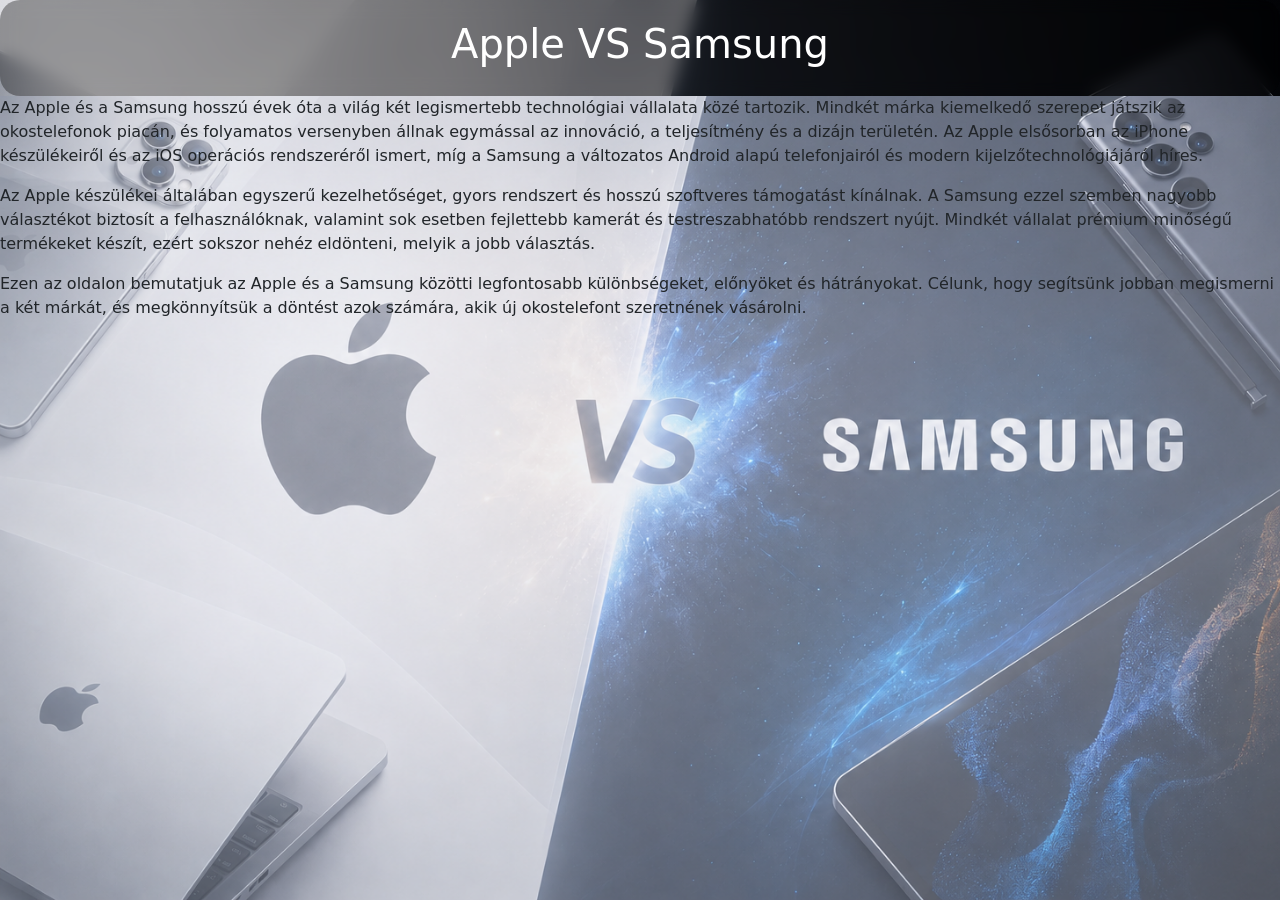
==== index.html @ ab63db02 "index" ====
<!DOCTYPE html>
<html lang="hu">

<head>
    <meta charset="UTF-8">
    <meta name="viewport" content="width=device-width, initial-scale=1.0">
    <title>Az Apple VS Samsung</title>
    <link rel="stylesheet" href="bootstrap.css">
    <link rel="stylesheet" href="web.css">
</head>

<body>
    <header>
        <section class="hero">
            <div class="text-box">
                <h1>Apple VS Samsung</h1>
    </header>
    <main>
        <p>Az Apple és a Samsung hosszú évek óta a világ két legismertebb technológiai vállalata közé tartozik. Mindkét
            márka kiemelkedő szerepet játszik az okostelefonok piacán, és folyamatos versenyben állnak egymással az
            innováció, a teljesítmény és a dizájn területén. Az Apple elsősorban az iPhone készülékeiről és az iOS
            operációs rendszeréről ismert, míg a Samsung a változatos Android alapú telefonjairól és modern
            kijelzőtechnológiájáról híres.</p>

        <p>Az Apple készülékei általában egyszerű kezelhetőséget, gyors rendszert és hosszú szoftveres támogatást
            kínálnak. A Samsung ezzel szemben nagyobb választékot biztosít a felhasználóknak, valamint sok esetben
            fejlettebb kamerát és testreszabhatóbb rendszert nyújt. Mindkét vállalat prémium minőségű termékeket készít,
            ezért sokszor nehéz eldönteni, melyik a jobb választás.</p>

        <p>Ezen az oldalon bemutatjuk az Apple és a Samsung közötti legfontosabb különbségeket, előnyöket és
            hátrányokat. Célunk, hogy segítsünk jobban megismerni a két márkát, és megkönnyítsük a döntést azok számára,
            akik új okostelefont szeretnének vásárolni.</p>

    </main>
    <footer>

    </footer>
    </div>
    </section>
</body>

</html>
---- web.css ----
body{
    background-image: url(háttér.png);
    background-repeat: no-repeat;
    background-size: cover;
    background-attachment: fixed;
}
.hero{
    position: relative;
    background-image:
    linear-gradient(
        to right,
        rgba(255,255,255,0.15),
        rgba(0,0,0,0.55)
    ),
    url("4978c482-1d61-44c2-98eb-be5d1f5510d5.png");

    background-size: cover;
    background-position: center;
    background-attachment: fixed;
}
.text-box{
    background: rgba(0,0,0,0.35);
    backdrop-filter: blur(8px);
    padding: 20px;
    border-radius: 20px;
    color: white;
}
h1{
    text-align: center;
}
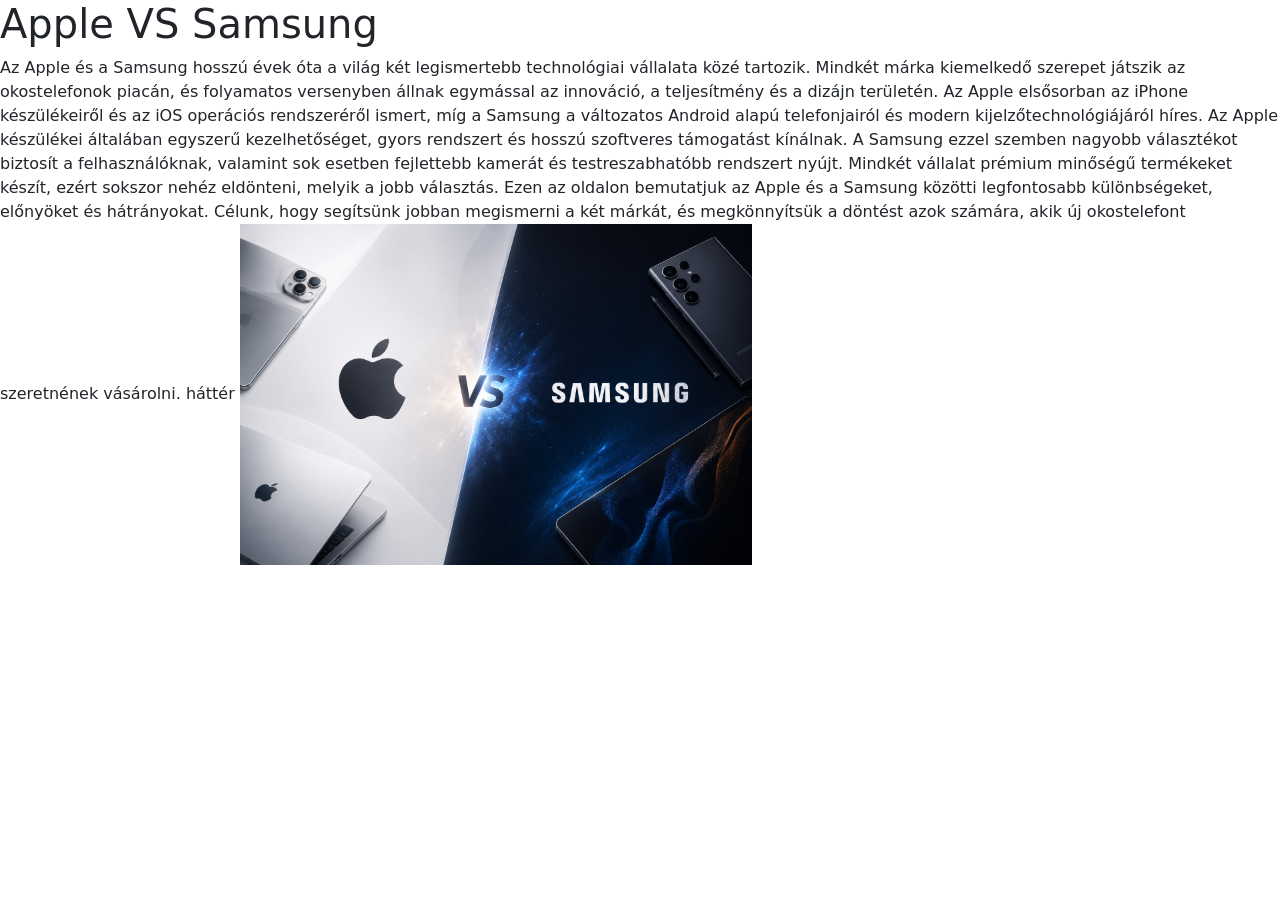
==== commit 169de971: "apple" ====
--- a/index.html
+++ b/index.html
@@ -1,6 +1,5 @@
 <!DOCTYPE html>
 <html lang="hu">
-
 <head>
     <meta charset="UTF-8">
     <meta name="viewport" content="width=device-width, initial-scale=1.0">
@@ -8,35 +7,21 @@
     <link rel="stylesheet" href="bootstrap.css">
     <link rel="stylesheet" href="web.css">
 </head>
-
 <body>
     <header>
-        <section class="hero">
-            <div class="text-box">
-                <h1>Apple VS Samsung</h1>
+        <h1>Apple VS Samsung</h1>
     </header>
     <main>
-        <p>Az Apple és a Samsung hosszú évek óta a világ két legismertebb technológiai vállalata közé tartozik. Mindkét
-            márka kiemelkedő szerepet játszik az okostelefonok piacán, és folyamatos versenyben állnak egymással az
-            innováció, a teljesítmény és a dizájn területén. Az Apple elsősorban az iPhone készülékeiről és az iOS
-            operációs rendszeréről ismert, míg a Samsung a változatos Android alapú telefonjairól és modern
-            kijelzőtechnológiájáról híres.</p>
+        Az Apple és a Samsung hosszú évek óta a világ két legismertebb technológiai vállalata közé tartozik. Mindkét márka kiemelkedő szerepet játszik az okostelefonok piacán, és folyamatos versenyben állnak egymással az innováció, a teljesítmény és a dizájn területén. Az Apple elsősorban az iPhone készülékeiről és az iOS operációs rendszeréről ismert, míg a Samsung a változatos Android alapú telefonjairól és modern kijelzőtechnológiájáról híres.
 
-        <p>Az Apple készülékei általában egyszerű kezelhetőséget, gyors rendszert és hosszú szoftveres támogatást
-            kínálnak. A Samsung ezzel szemben nagyobb választékot biztosít a felhasználóknak, valamint sok esetben
-            fejlettebb kamerát és testreszabhatóbb rendszert nyújt. Mindkét vállalat prémium minőségű termékeket készít,
-            ezért sokszor nehéz eldönteni, melyik a jobb választás.</p>
+Az Apple készülékei általában egyszerű kezelhetőséget, gyors rendszert és hosszú szoftveres támogatást kínálnak. A Samsung ezzel szemben nagyobb választékot biztosít a felhasználóknak, valamint sok esetben fejlettebb kamerát és testreszabhatóbb rendszert nyújt. Mindkét vállalat prémium minőségű termékeket készít, ezért sokszor nehéz eldönteni, melyik a jobb választás.
 
-        <p>Ezen az oldalon bemutatjuk az Apple és a Samsung közötti legfontosabb különbségeket, előnyöket és
-            hátrányokat. Célunk, hogy segítsünk jobban megismerni a két márkát, és megkönnyítsük a döntést azok számára,
-            akik új okostelefont szeretnének vásárolni.</p>
+Ezen az oldalon bemutatjuk az Apple és a Samsung közötti legfontosabb különbségeket, előnyöket és hátrányokat. Célunk, hogy segítsünk jobban megismerni a két márkát, és megkönnyítsük a döntést azok számára, akik új okostelefont szeretnének vásárolni.
 
+háttér <img src="4978c482-1d61-44c2-98eb-be5d1f5510d5.png" alt="">
     </main>
     <footer>
 
     </footer>
-    </div>
-    </section>
 </body>
-
 </html>
--- a/web.css
+++ b/web.css
@@ -1,30 +1,9 @@
-body{
-    background-image: url(háttér.png);
-    background-repeat: no-repeat;
-    background-size: cover;
-    background-attachment: fixed;
+img{
+    width: 40%;
 }
-.hero{
-    position: relative;
-    background-image:
-    linear-gradient(
-        to right,
-        rgba(255,255,255,0.15),
-        rgba(0,0,0,0.55)
-    ),
-    url("4978c482-1d61-44c2-98eb-be5d1f5510d5.png");
-
-    background-size: cover;
-    background-position: center;
-    background-attachment: fixed;
+.kep1{
+    width: 30%;
 }
-.text-box{
-    background: rgba(0,0,0,0.35);
-    backdrop-filter: blur(8px);
-    padding: 20px;
-    border-radius: 20px;
-    color: white;
-}
-h1{
-    text-align: center;
+td{
+    width: 40%;
 }
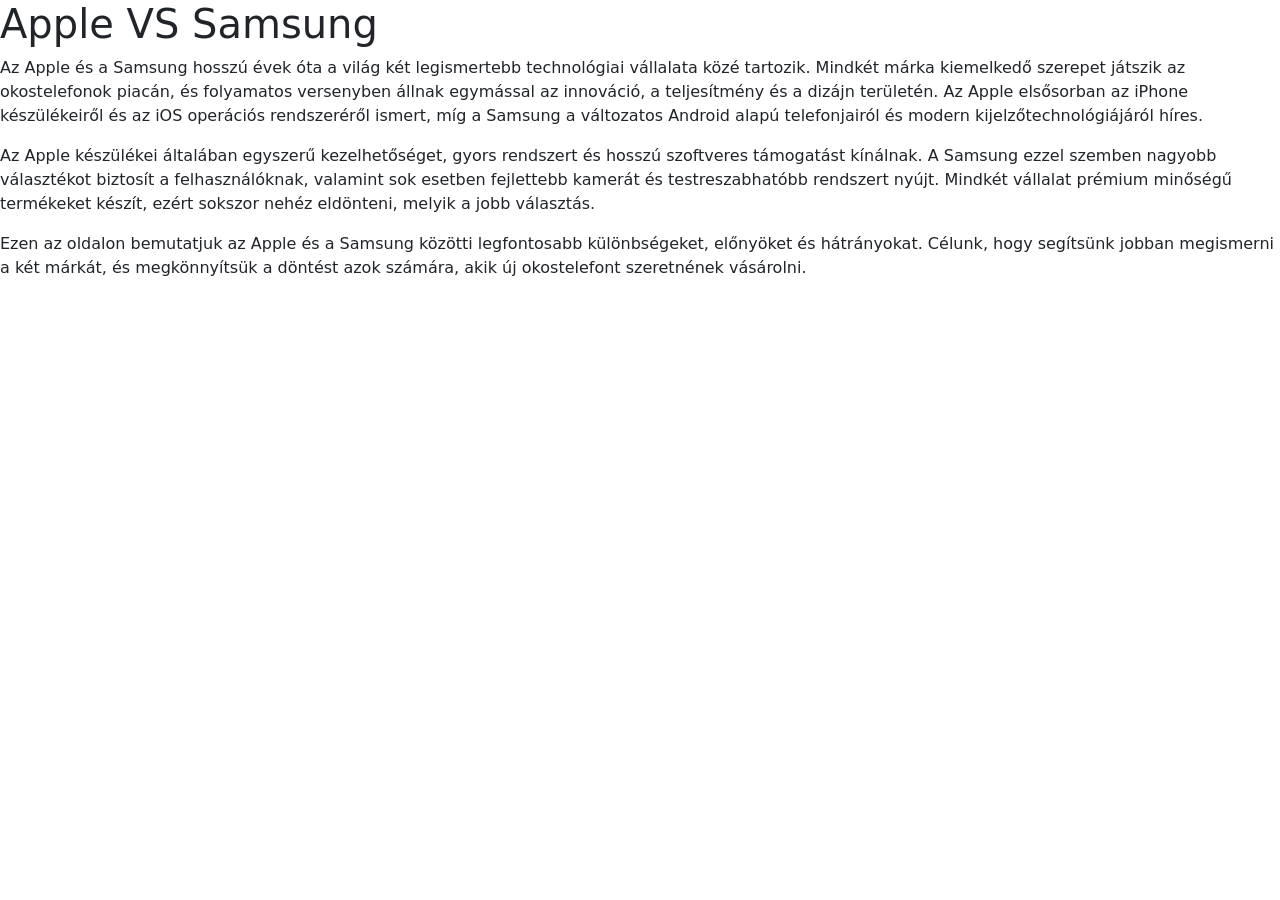
==== commit 8c835cd1: "apple" ====
--- a/index.html
+++ b/index.html
@@ -1,5 +1,6 @@
 <!DOCTYPE html>
 <html lang="hu">
+
 <head>
     <meta charset="UTF-8">
     <meta name="viewport" content="width=device-width, initial-scale=1.0">
@@ -7,21 +8,35 @@
     <link rel="stylesheet" href="bootstrap.css">
     <link rel="stylesheet" href="web.css">
 </head>
+
 <body>
     <header>
-        <h1>Apple VS Samsung</h1>
+        <section class="hero">
+            <div class="text-box">
+                <h1>Apple VS Samsung</h1>
     </header>
     <main>
-        Az Apple és a Samsung hosszú évek óta a világ két legismertebb technológiai vállalata közé tartozik. Mindkét márka kiemelkedő szerepet játszik az okostelefonok piacán, és folyamatos versenyben állnak egymással az innováció, a teljesítmény és a dizájn területén. Az Apple elsősorban az iPhone készülékeiről és az iOS operációs rendszeréről ismert, míg a Samsung a változatos Android alapú telefonjairól és modern kijelzőtechnológiájáról híres.
+        <p>Az Apple és a Samsung hosszú évek óta a világ két legismertebb technológiai vállalata közé tartozik. Mindkét
+            márka kiemelkedő szerepet játszik az okostelefonok piacán, és folyamatos versenyben állnak egymással az
+            innováció, a teljesítmény és a dizájn területén. Az Apple elsősorban az iPhone készülékeiről és az iOS
+            operációs rendszeréről ismert, míg a Samsung a változatos Android alapú telefonjairól és modern
+            kijelzőtechnológiájáról híres.</p>
 
-Az Apple készülékei általában egyszerű kezelhetőséget, gyors rendszert és hosszú szoftveres támogatást kínálnak. A Samsung ezzel szemben nagyobb választékot biztosít a felhasználóknak, valamint sok esetben fejlettebb kamerát és testreszabhatóbb rendszert nyújt. Mindkét vállalat prémium minőségű termékeket készít, ezért sokszor nehéz eldönteni, melyik a jobb választás.
+        <p>Az Apple készülékei általában egyszerű kezelhetőséget, gyors rendszert és hosszú szoftveres támogatást
+            kínálnak. A Samsung ezzel szemben nagyobb választékot biztosít a felhasználóknak, valamint sok esetben
+            fejlettebb kamerát és testreszabhatóbb rendszert nyújt. Mindkét vállalat prémium minőségű termékeket készít,
+            ezért sokszor nehéz eldönteni, melyik a jobb választás.</p>
 
-Ezen az oldalon bemutatjuk az Apple és a Samsung közötti legfontosabb különbségeket, előnyöket és hátrányokat. Célunk, hogy segítsünk jobban megismerni a két márkát, és megkönnyítsük a döntést azok számára, akik új okostelefont szeretnének vásárolni.
+        <p>Ezen az oldalon bemutatjuk az Apple és a Samsung közötti legfontosabb különbségeket, előnyöket és
+            hátrányokat. Célunk, hogy segítsünk jobban megismerni a két márkát, és megkönnyítsük a döntést azok számára,
+            akik új okostelefont szeretnének vásárolni.</p>
 
-háttér <img src="4978c482-1d61-44c2-98eb-be5d1f5510d5.png" alt="">
     </main>
     <footer>
 
     </footer>
+    </div>
+    </section>
 </body>
+
 </html>
--- a/web.css
+++ b/web.css
@@ -1,3 +1,4 @@
+<<<<<<< HEAD
 img{
     width: 40%;
 }
@@ -6,4 +7,35 @@
 }
 td{
     width: 40%;
+=======
+body{
+    background-image: url(háttér.png);
+    background-repeat: no-repeat;
+    background-size: cover;
+    background-attachment: fixed;
+}
+.hero{
+    position: relative;
+    background-image:
+    linear-gradient(
+        to right,
+        rgba(255,255,255,0.15),
+        rgba(0,0,0,0.55)
+    ),
+    url("4978c482-1d61-44c2-98eb-be5d1f5510d5.png");
+
+    background-size: cover;
+    background-position: center;
+    background-attachment: fixed;
+}
+.text-box{
+    background: rgba(0,0,0,0.35);
+    backdrop-filter: blur(8px);
+    padding: 20px;
+    border-radius: 20px;
+    color: white;
+}
+h1{
+    text-align: center;
+>>>>>>> ab63db02d6c10629121d471ef0c73c9c22bd3726
 }
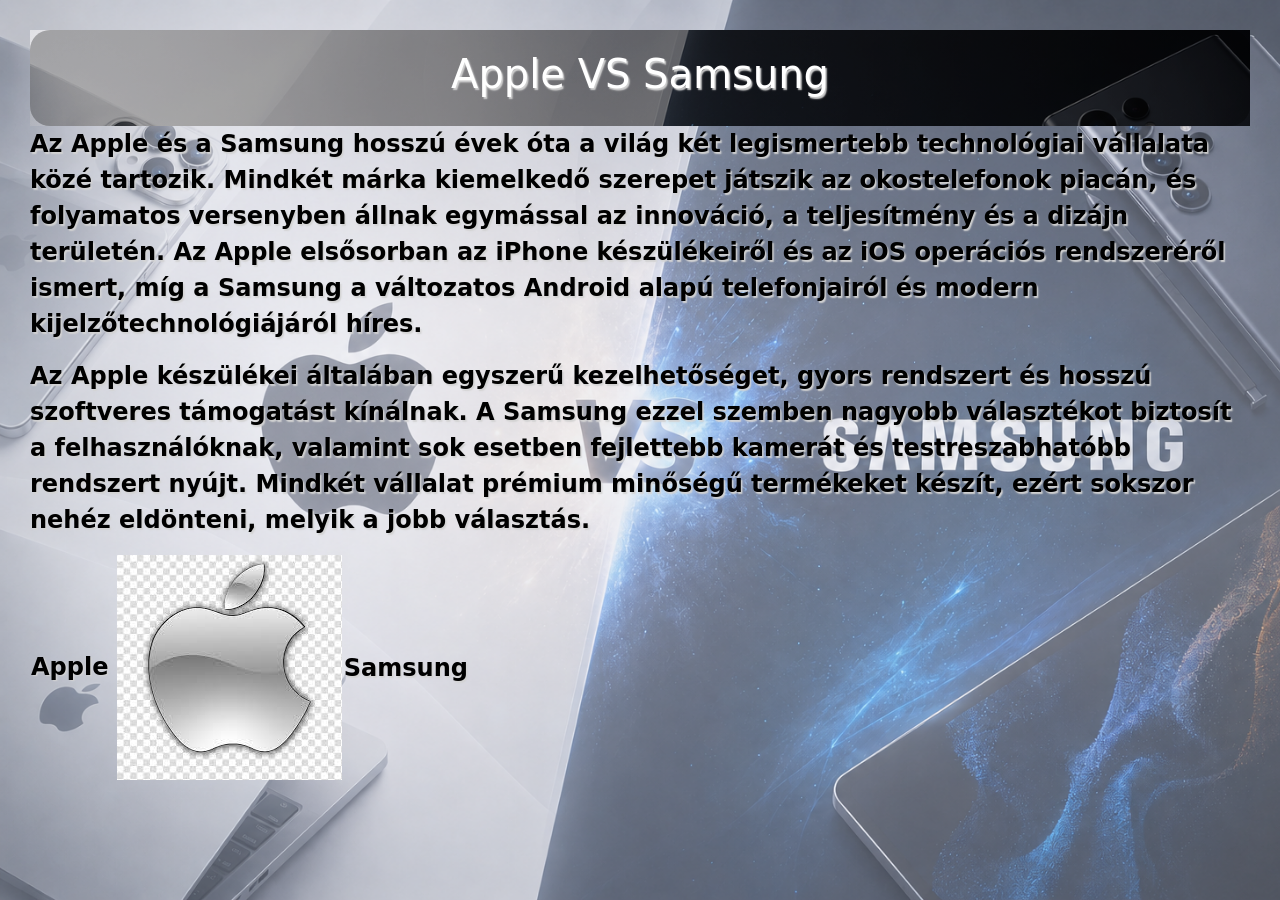
==== commit 9ef7f7aa: "index" ====
--- a/index.html
+++ b/index.html
@@ -1,6 +1,5 @@
 <!DOCTYPE html>
 <html lang="hu">
-
 <head>
     <meta charset="UTF-8">
     <meta name="viewport" content="width=device-width, initial-scale=1.0">
@@ -8,7 +7,6 @@
     <link rel="stylesheet" href="bootstrap.css">
     <link rel="stylesheet" href="web.css">
 </head>
-
 <body>
     <header>
         <section class="hero">
@@ -26,11 +24,18 @@
             kínálnak. A Samsung ezzel szemben nagyobb választékot biztosít a felhasználóknak, valamint sok esetben
             fejlettebb kamerát és testreszabhatóbb rendszert nyújt. Mindkét vállalat prémium minőségű termékeket készít,
             ezért sokszor nehéz eldönteni, melyik a jobb választás.</p>
-
-        <p>Ezen az oldalon bemutatjuk az Apple és a Samsung közötti legfontosabb különbségeket, előnyöket és
-            hátrányokat. Célunk, hogy segítsünk jobban megismerni a két márkát, és megkönnyítsük a döntést azok számára,
-            akik új okostelefont szeretnének vásárolni.</p>
-
+        <table>
+            <tr>
+                <td>
+                    Apple
+                    <img src="apple.jpg" alt="">
+                </td>
+                <td>
+                    Samsung
+                    <img src="" alt="">
+                </td>
+            </tr>
+        </table>
     </main>
     <footer>
 
--- a/web.css
+++ b/web.css
@@ -1,18 +1,16 @@
-<<<<<<< HEAD
-img{
-    width: 40%;
-}
 .kep1{
     width: 30%;
 }
-td{
-    width: 40%;
-=======
 body{
     background-image: url(háttér.png);
     background-repeat: no-repeat;
     background-size: cover;
     background-attachment: fixed;
+    color: black;
+    text-shadow: 1.5px 1.5px 1.5px lightgray;
+    font-size: 1.5em;
+    font-weight: bolder;
+    margin: 30px;
 }
 .hero{
     position: relative;
@@ -29,13 +27,15 @@
     background-attachment: fixed;
 }
 .text-box{
-    background: rgba(0,0,0,0.35);
-    backdrop-filter: blur(8px);
+    background: rgba(0, 0, 0, 0.288);
     padding: 20px;
     border-radius: 20px;
+    overflow: hidden;
     color: white;
 }
 h1{
     text-align: center;
->>>>>>> ab63db02d6c10629121d471ef0c73c9c22bd3726
+}
+main{
+
 }
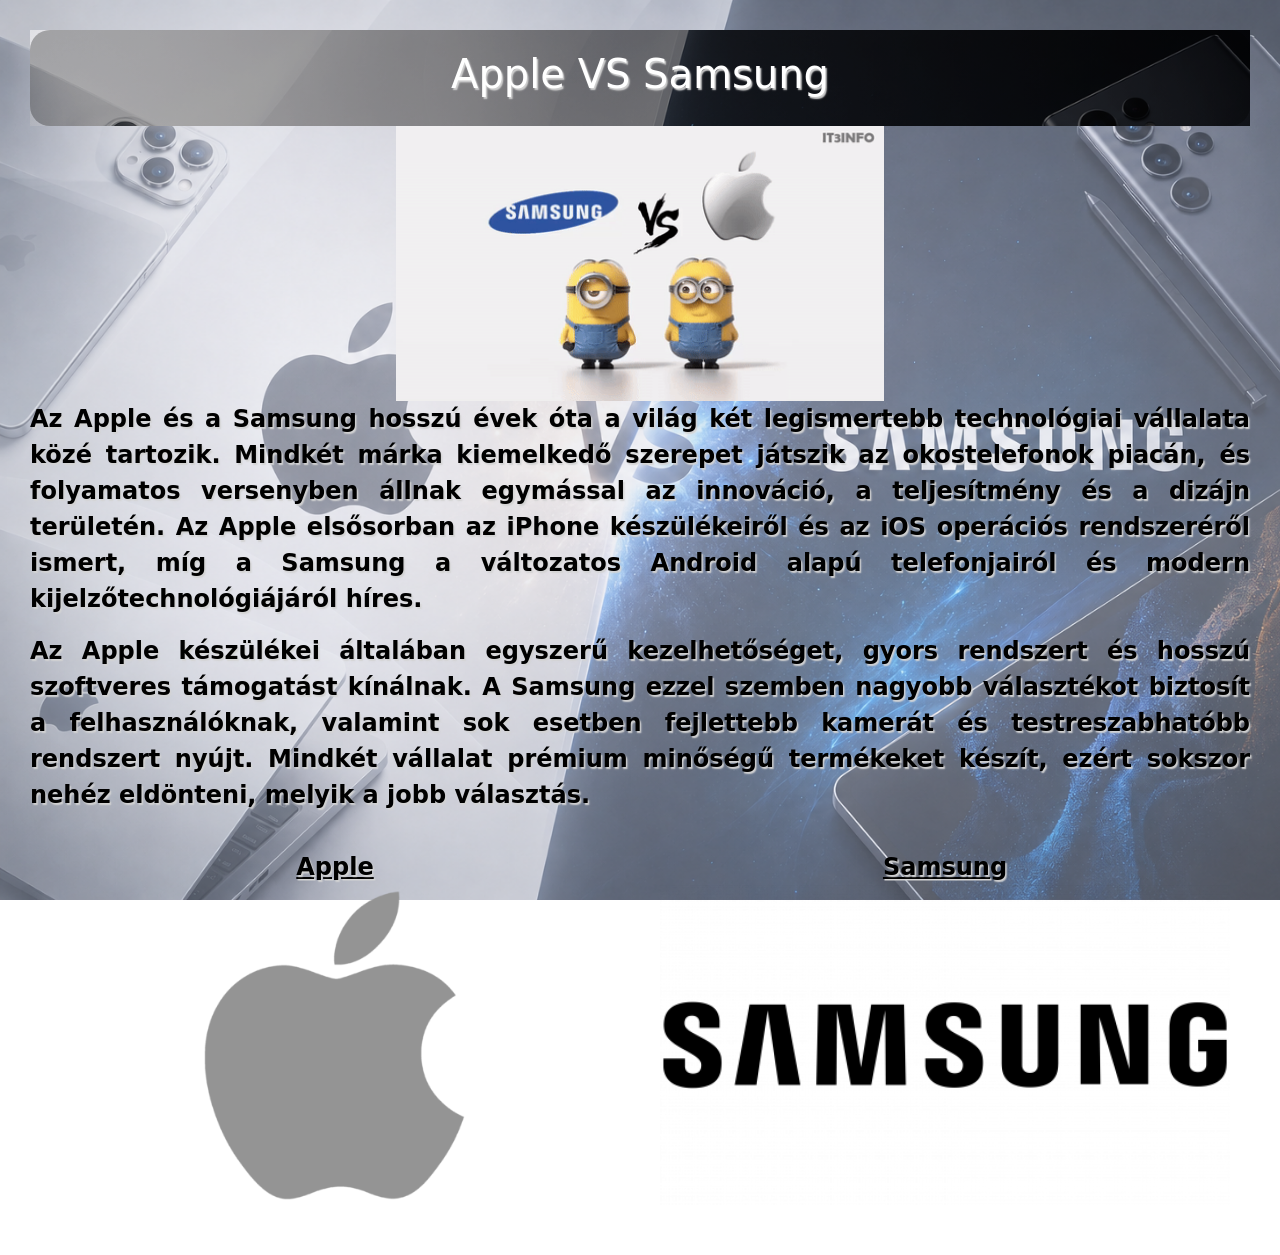
==== commit c5436ebe: "index" ====
--- a/index.html
+++ b/index.html
@@ -1,5 +1,6 @@
 <!DOCTYPE html>
 <html lang="hu">
+
 <head>
     <meta charset="UTF-8">
     <meta name="viewport" content="width=device-width, initial-scale=1.0">
@@ -7,6 +8,7 @@
     <link rel="stylesheet" href="bootstrap.css">
     <link rel="stylesheet" href="web.css">
 </head>
+
 <body>
     <header>
         <section class="hero">
@@ -14,6 +16,7 @@
                 <h1>Apple VS Samsung</h1>
     </header>
     <main>
+        <img class="kozep" src="GCCAzR.gif" alt="">
         <p>Az Apple és a Samsung hosszú évek óta a világ két legismertebb technológiai vállalata közé tartozik. Mindkét
             márka kiemelkedő szerepet játszik az okostelefonok piacán, és folyamatos versenyben állnak egymással az
             innováció, a teljesítmény és a dizájn területén. Az Apple elsősorban az iPhone készülékeiről és az iOS
@@ -27,12 +30,12 @@
         <table>
             <tr>
                 <td>
-                    Apple
-                    <img src="apple.jpg" alt="">
+                    <a href="apple.html" target="_blank">Apple</a>
+                    <img src="Apple-Logo-700x394.png" alt="">
                 </td>
                 <td>
-                    Samsung
-                    <img src="" alt="">
+                    <a href="samsung.html" target="_blank">Samsung</a>
+                    <img src="Samsung-Logo-500x281.png" alt="">
                 </td>
             </tr>
         </table>
--- a/web.css
+++ b/web.css
@@ -11,6 +11,7 @@
     font-size: 1.5em;
     font-weight: bolder;
     margin: 30px;
+    text-align: justify;
 }
 .hero{
     position: relative;
@@ -36,6 +37,25 @@
 h1{
     text-align: center;
 }
-main{
-
+table{
+    width: 100%;
+}
+td{
+    width: 25%;
+    padding: 20px;
+    text-align: center;
+}
+img{
+    width: 100%;
+    height: auto;
+    display: block;
+}
+a{
+    color: black;
+}
+.kozep{
+    display: block;
+    margin-left: auto;
+    margin-right: auto;
+    width: 40%;
 }
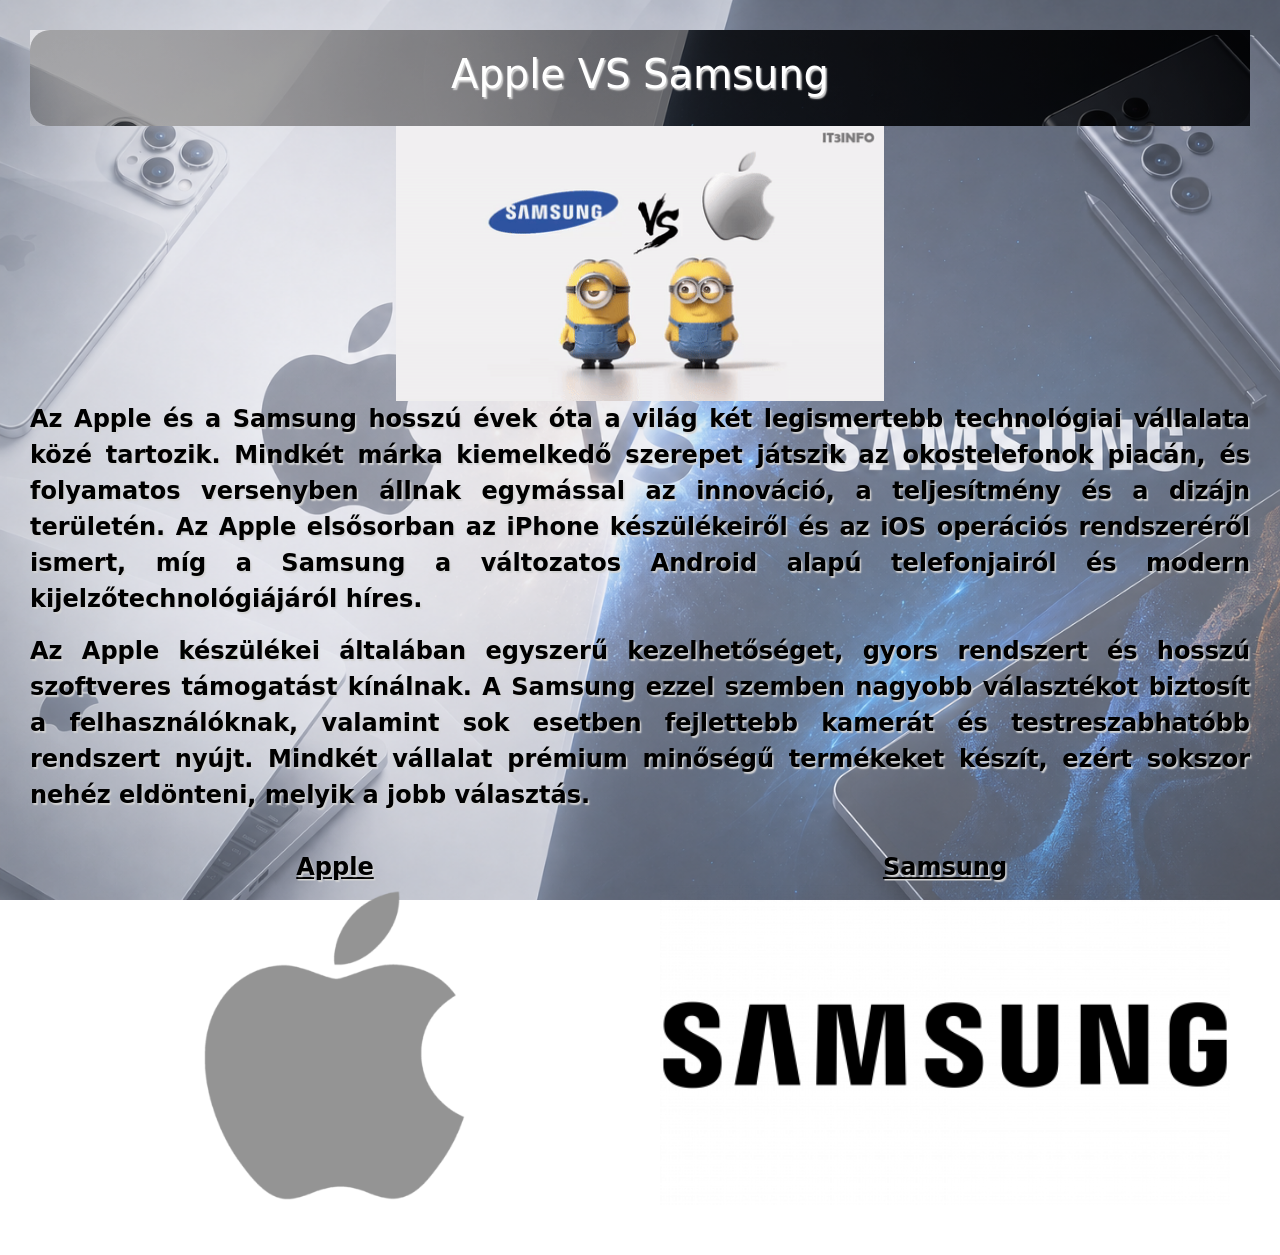
==== commit ca8e3f6c: "index" ====
--- a/index.html
+++ b/index.html
@@ -14,6 +14,8 @@
         <section class="hero">
             <div class="text-box">
                 <h1>Apple VS Samsung</h1>
+            </div>
+        </section>
     </header>
     <main>
         <img class="kozep" src="GCCAzR.gif" alt="">
@@ -30,11 +32,11 @@
         <table>
             <tr>
                 <td>
-                    <a href="apple.html" target="_blank">Apple</a>
+                    <a href="apple.html">Apple</a>
                     <img src="Apple-Logo-700x394.png" alt="">
                 </td>
                 <td>
-                    <a href="samsung.html" target="_blank">Samsung</a>
+                    <a href="samsung.html">Samsung</a>
                     <img src="Samsung-Logo-500x281.png" alt="">
                 </td>
             </tr>
@@ -43,8 +45,5 @@
     <footer>
 
     </footer>
-    </div>
-    </section>
 </body>
-
 </html>
--- a/web.css
+++ b/web.css
@@ -12,6 +12,27 @@
     font-weight: bolder;
     margin: 30px;
     text-align: justify;
+}
+#apple{
+    background-image: url(apple\ háttér.png);
+    background-repeat: no-repeat;
+    background-size: cover;
+    background-attachment: fixed;
+    color: black;
+}
+.hero2{
+    position: relative;
+    background-image: url("apple\ háttér.png");
+}
+#samsung{
+    background-image: url(samsung\ háttér.png);
+    background-repeat: no-repeat;
+    background-size: cover;
+    background-attachment: fixed;
+    color: ghostwhite;
+}
+.b{
+    color: ghostwhite;
 }
 .hero{
     position: relative;
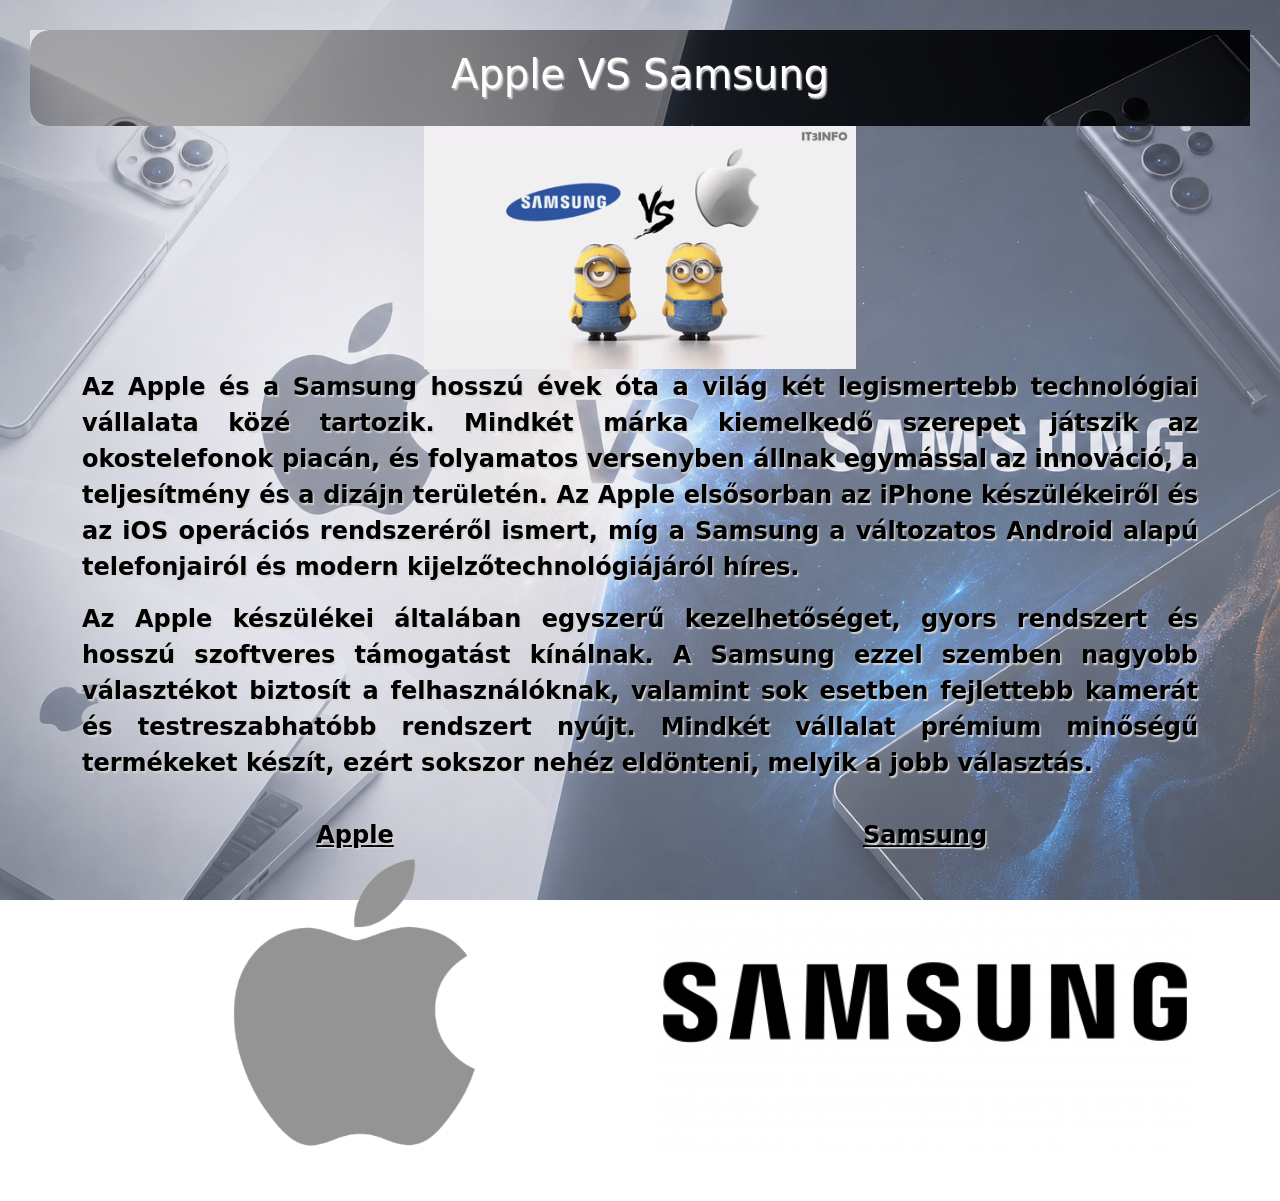
==== commit 79d1422f: "index" ====
--- a/index.html
+++ b/index.html
@@ -18,29 +18,36 @@
         </section>
     </header>
     <main>
-        <img class="kozep" src="GCCAzR.gif" alt="">
-        <p>Az Apple és a Samsung hosszú évek óta a világ két legismertebb technológiai vállalata közé tartozik. Mindkét
-            márka kiemelkedő szerepet játszik az okostelefonok piacán, és folyamatos versenyben állnak egymással az
-            innováció, a teljesítmény és a dizájn területén. Az Apple elsősorban az iPhone készülékeiről és az iOS
-            operációs rendszeréről ismert, míg a Samsung a változatos Android alapú telefonjairól és modern
-            kijelzőtechnológiájáról híres.</p>
-
-        <p>Az Apple készülékei általában egyszerű kezelhetőséget, gyors rendszert és hosszú szoftveres támogatást
-            kínálnak. A Samsung ezzel szemben nagyobb választékot biztosít a felhasználóknak, valamint sok esetben
-            fejlettebb kamerát és testreszabhatóbb rendszert nyújt. Mindkét vállalat prémium minőségű termékeket készít,
-            ezért sokszor nehéz eldönteni, melyik a jobb választás.</p>
-        <table>
-            <tr>
-                <td>
-                    <a href="apple.html">Apple</a>
-                    <img src="Apple-Logo-700x394.png" alt="">
-                </td>
-                <td>
-                    <a href="samsung.html">Samsung</a>
-                    <img src="Samsung-Logo-500x281.png" alt="">
-                </td>
-            </tr>
-        </table>
+        <div class="container">
+            <div class="row">
+                 <img class="kozep" src="GCCAzR.gif" alt="">
+                <p>Az Apple és a Samsung hosszú évek óta a világ két legismertebb technológiai vállalata közé tartozik. Mindkét
+                    márka kiemelkedő szerepet játszik az okostelefonok piacán, és folyamatos versenyben állnak egymással az
+                    innováció, a teljesítmény és a dizájn területén. Az Apple elsősorban az iPhone készülékeiről és az iOS
+                    operációs rendszeréről ismert, míg a Samsung a változatos Android alapú telefonjairól és modern
+                    kijelzőtechnológiájáról híres.</p>
+                <p>Az Apple készülékei általában egyszerű kezelhetőséget, gyors rendszert és hosszú szoftveres támogatást
+                    kínálnak. A Samsung ezzel szemben nagyobb választékot biztosít a felhasználóknak, valamint sok esetben
+                    fejlettebb kamerát és testreszabhatóbb rendszert nyújt. Mindkét vállalat prémium minőségű termékeket készít,
+                    ezért sokszor nehéz eldönteni, melyik a jobb választás.</p>
+                <table>
+                    <tr>
+                        <div class="col-xs-12 col-sm-6 col-lg-4">
+                            <td>
+                                <a href="apple.html">Apple</a>
+                                <img src="Apple-Logo-700x394.png" alt="">
+                            </td>
+                        </div>
+                        <div class="col-xs-12 col-sm-6 col-lg-4">
+                            <td>
+                                <a href="samsung.html">Samsung</a>
+                                <img src="Samsung-Logo-500x281.png" alt="">
+                            </td>
+                        </div>
+                    </tr>
+                </table>
+            </div>
+        </div>
     </main>
     <footer>
 
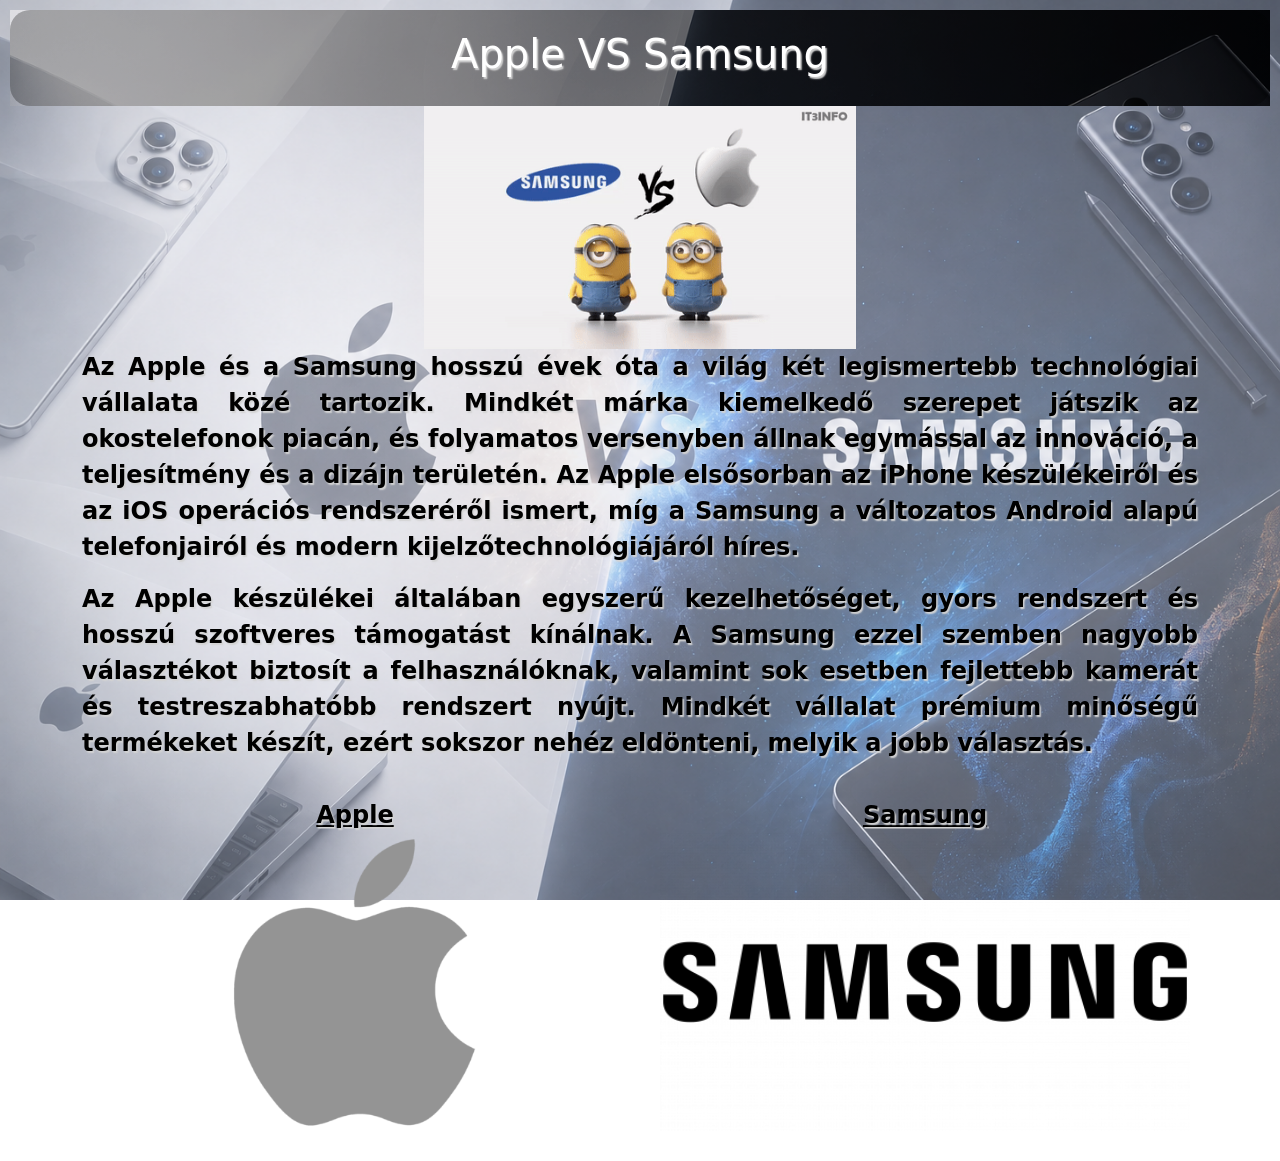
==== commit f15c970c: "index" ====
--- a/index.html
+++ b/index.html
@@ -34,7 +34,7 @@
                     <tr>
                         <div class="col-xs-12 col-sm-6 col-lg-4">
                             <td>
-                                <a href="apple.html">Apple</a>
+                                <a href="apple2.html">Apple</a>
                                 <img src="Apple-Logo-700x394.png" alt="">
                             </td>
                         </div>
--- a/web.css
+++ b/web.css
@@ -10,15 +10,16 @@
     text-shadow: 1.5px 1.5px 1.5px lightgray;
     font-size: 1.5em;
     font-weight: bolder;
-    margin: 30px;
+    margin: 10px;
     text-align: justify;
 }
 #apple{
-    background-image: url(apple\ háttér.png);
+    background-image: url(84adff71-9dff-4da4-8f96-3173eb3d625e.png);
     background-repeat: no-repeat;
     background-size: cover;
     background-attachment: fixed;
-    color: black;
+    color: ghostwhite;
+    text-shadow: none;
 }
 .hero2{
     position: relative;
@@ -60,6 +61,7 @@
 }
 table{
     width: 100%;
+    background-color: rgba(rgba(131, 129, 129, 0.514), green, blue, alpha)
 }
 td{
     width: 25%;
@@ -79,4 +81,4 @@
     margin-left: auto;
     margin-right: auto;
     width: 40%;
-}+}
